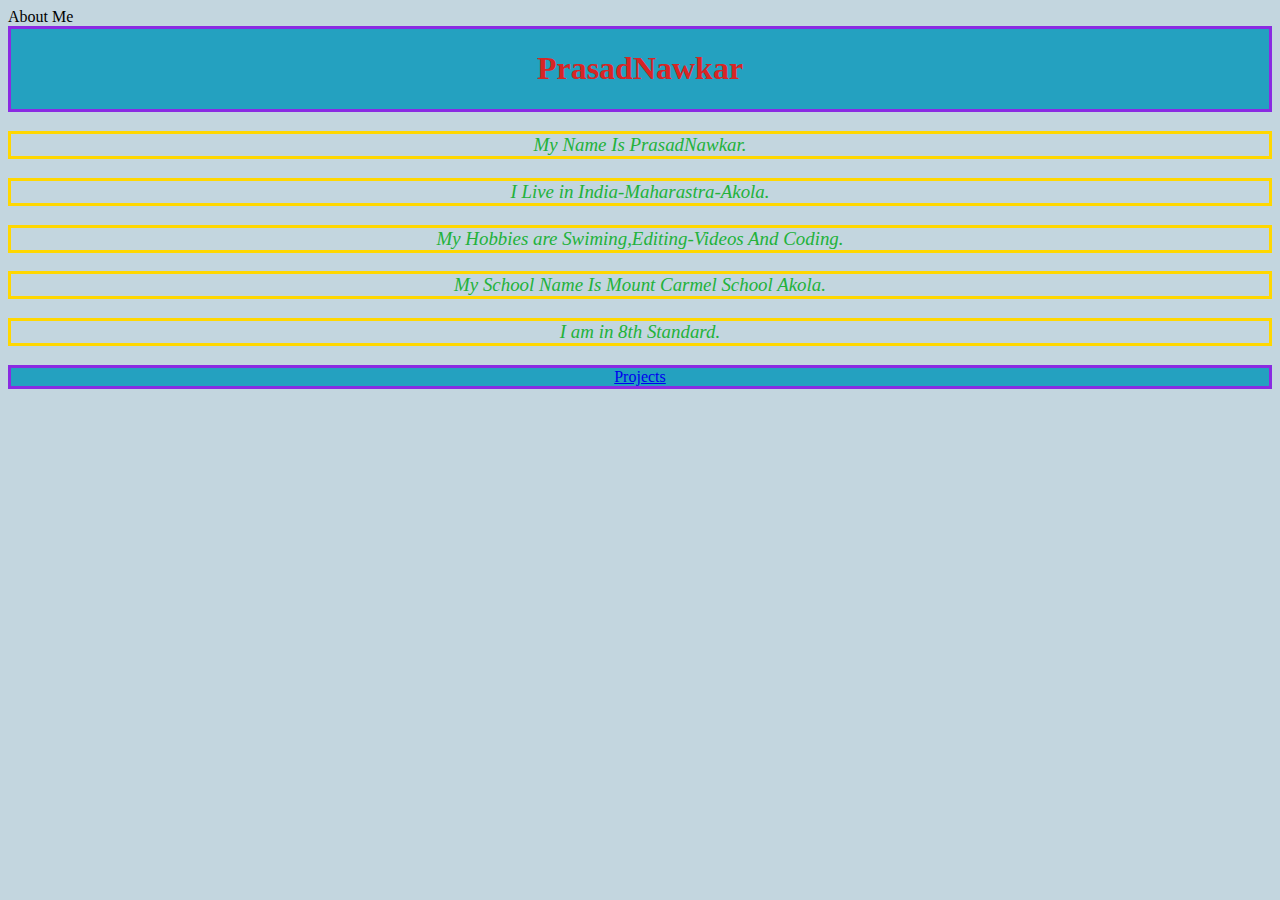
==== aboutme.html @ d2a587d1 "Add files via upload" ====
<!DOCTYPE HTML>
<html>
    <head>
        <titel>About Me</titel>
        <link rel="stylesheet"
        type ="text/css"
        href ="style.css"/>
    </head>
    <body>
        <div class ="header">
        <h1>PrasadNawkar</h1>
    </div>
        <p>My Name Is PrasadNawkar.</p>
        <p>I Live in India-Maharastra-Akola.</p>
        <p>My Hobbies are Swiming,Editing-Videos And Coding.</p>
        <p>My School Name Is Mount Carmel School Akola.</p>
        <p>I am in 8th Standard.</p>
        <div class ="but">
            <a href="index.html">Projects</a>
            </div>
    </body>
---- style.css ----
h1 {
    color: rgb(216, 37, 37);
}


.header{
    background-color: rgb(36, 161, 192);
    display:flex;
    flex-wrap: wrap;
    justify-content:space-evenly;
    
        border:solid;
        border-color: blueviolet;
    
}

.grid{
    display:flex;
    flex-wrap: wrap;
    justify-content: space-evenly;
}
.item{
    display:flex;
    flex-wrap: wrap;
    justify-content: space-evenly;
    border:solid;
    border-right-color: lightseagreen;
    border-left-color: magenta;
    border-top-color:red;
    border-bottom-color:violet;
    
}
.footer{
    display:flex;
    justify-content: center;
    font-size: 0.5cm;
}
h2{
    text-align: center;
    border:solid;
    border-color:red;
}
p{text-align: center;
  color: rgb(34, 178, 58);
  border:solid;
  border-color: gold;
  font-style: italic;
  font-size: 00.5cm;
}
.but{
    background-color: rgb(36, 161, 192);
    display:flex;
    flex-wrap: wrap;
    justify-content:space-evenly;
    
        border:solid;
        border-color: blueviolet;
}
body{
    background-color: rgb(195, 214, 223);
}
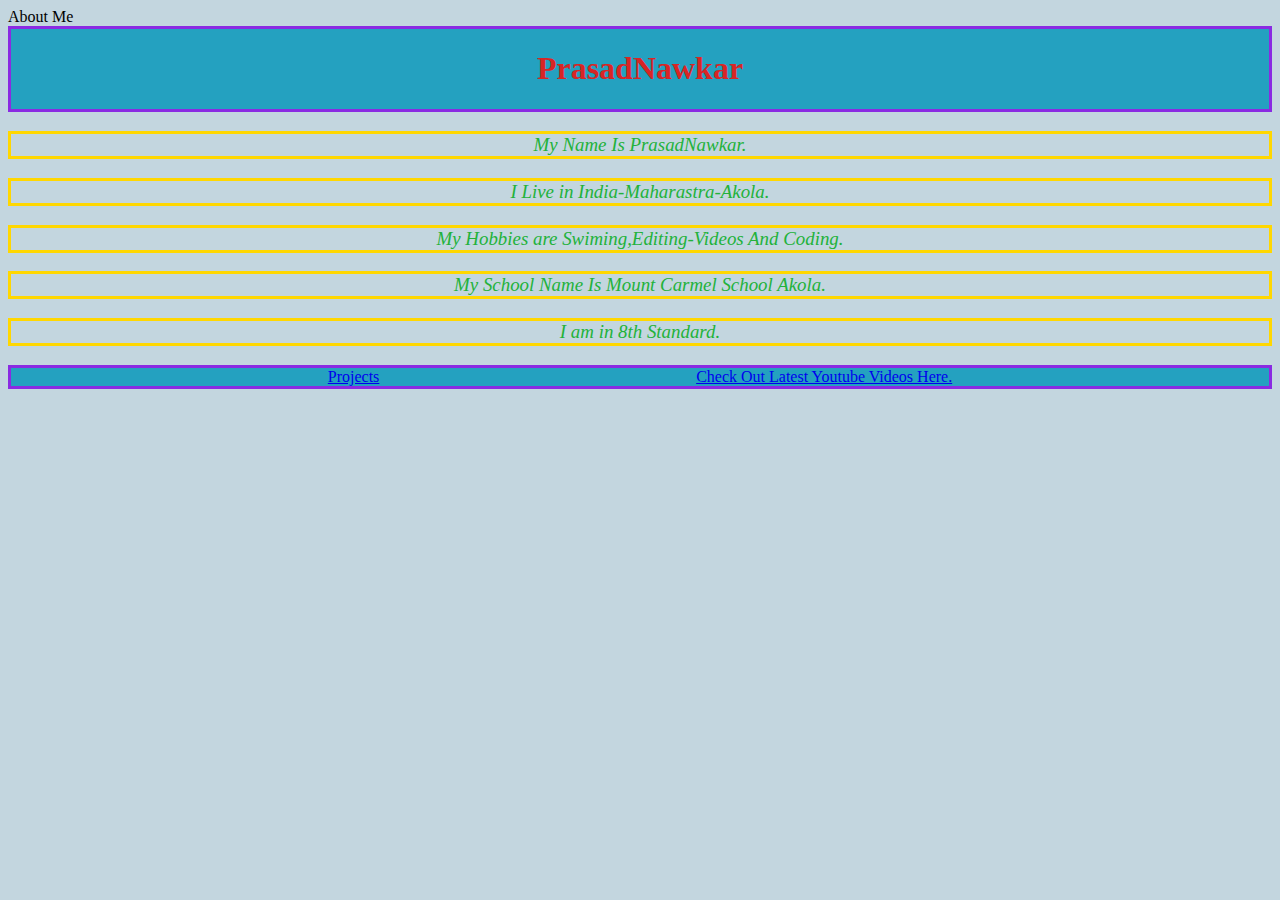
==== commit 3995eba9: "Update aboutme.html" ====
--- a/aboutme.html
+++ b/aboutme.html
@@ -17,5 +17,6 @@
         <p>I am in 8th Standard.</p>
         <div class ="but">
             <a href="index.html">Projects</a>
+            <a href="Latest.html">Check Out Latest Youtube Videos Here.</a>
             </div>
-    </body>+    </body>
